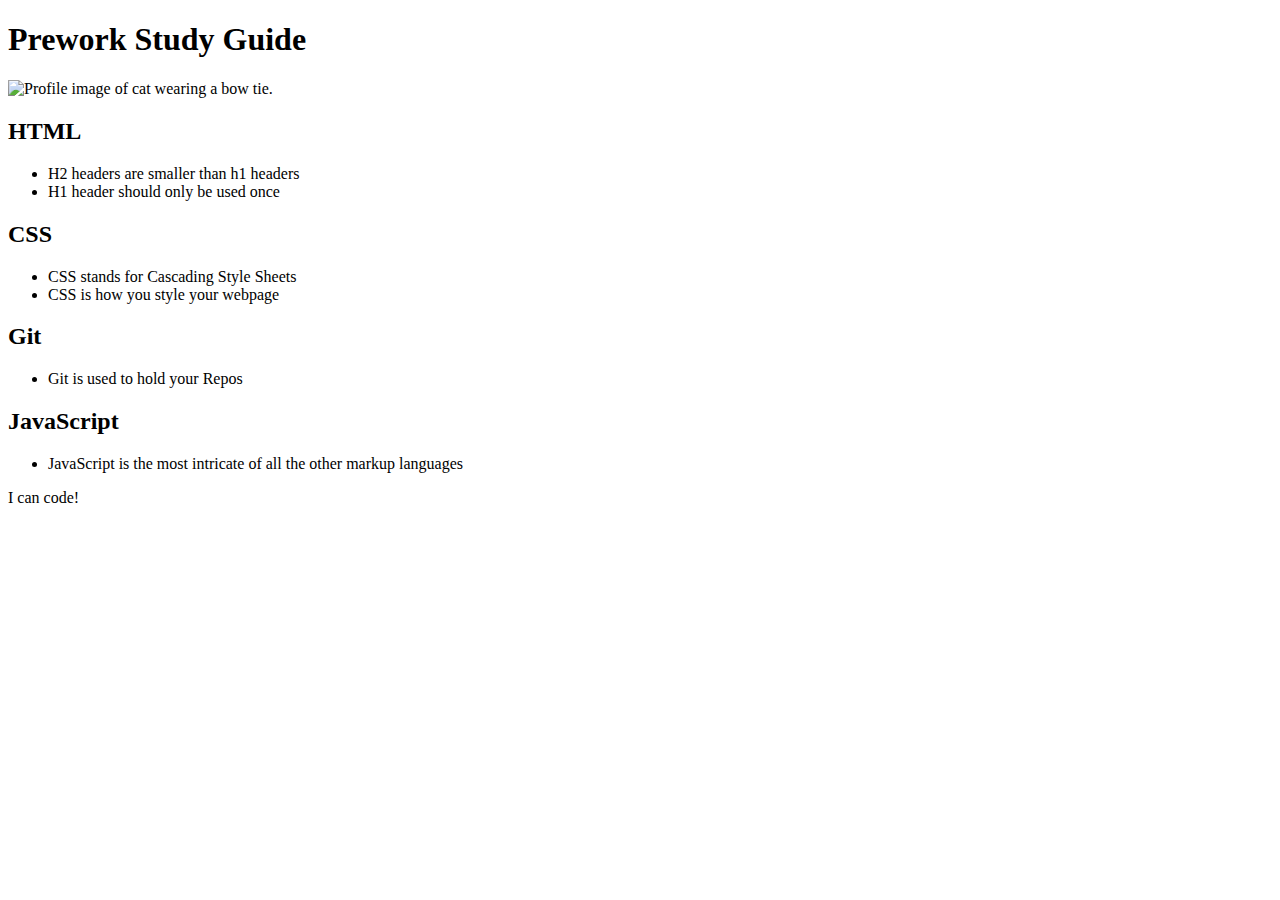
==== index.html @ 37f0bc96 "added html to prework" ====
<!DOCTYPE html>
<html lang="en">
  <head>
    <meta charset="UTF-8" />
    <meta http-equiv="X-UA-Compatible" content="IE=edge" />
    <meta name="viewport" content="width=device-width, initial-scale=1.0" />
    <link rel="stylesheet" href="./assets/style.css">
    <title>Prework Study Guide</title>
  </head>
  <body>
    <header id="top">
      <h1>Prework Study Guide</h1>
      <img src="./assets/bowtie-cat.png" alt="Profile image of cat wearing a bow tie." />
    </header>
    <main>
      <section class="card" id="html-section"> <h2>HTML</h2>
        <ul>
          <li>H2 headers are smaller than h1 headers</li>
          <li> H1 header should only be used once</li>
        </ul>
       </section>

      <section class="card" id="css-section"> 
        <h2>CSS</h2>
        <ul>
          <li>CSS stands for Cascading Style Sheets</li>
          <li>CSS is how you style your webpage</li>
        </ul>

      </section>

      <section class="card" id="git-section">
        <h2>Git</h2>
        <ul>
          <li>Git is used to hold your Repos</li>
        </ul>
        
      </section>

      <section class="card" id="javascript-section"> 
        <h2>JavaScript</h2>
        <ul>
          <li>JavaScript is the most intricate of all the other markup languages </li>
        </ul>
      </section>
    </main>

    <footer>
      <p>I can code!</p>
    </footer>
    <script src="script.js"></script>
  </body>
</html>
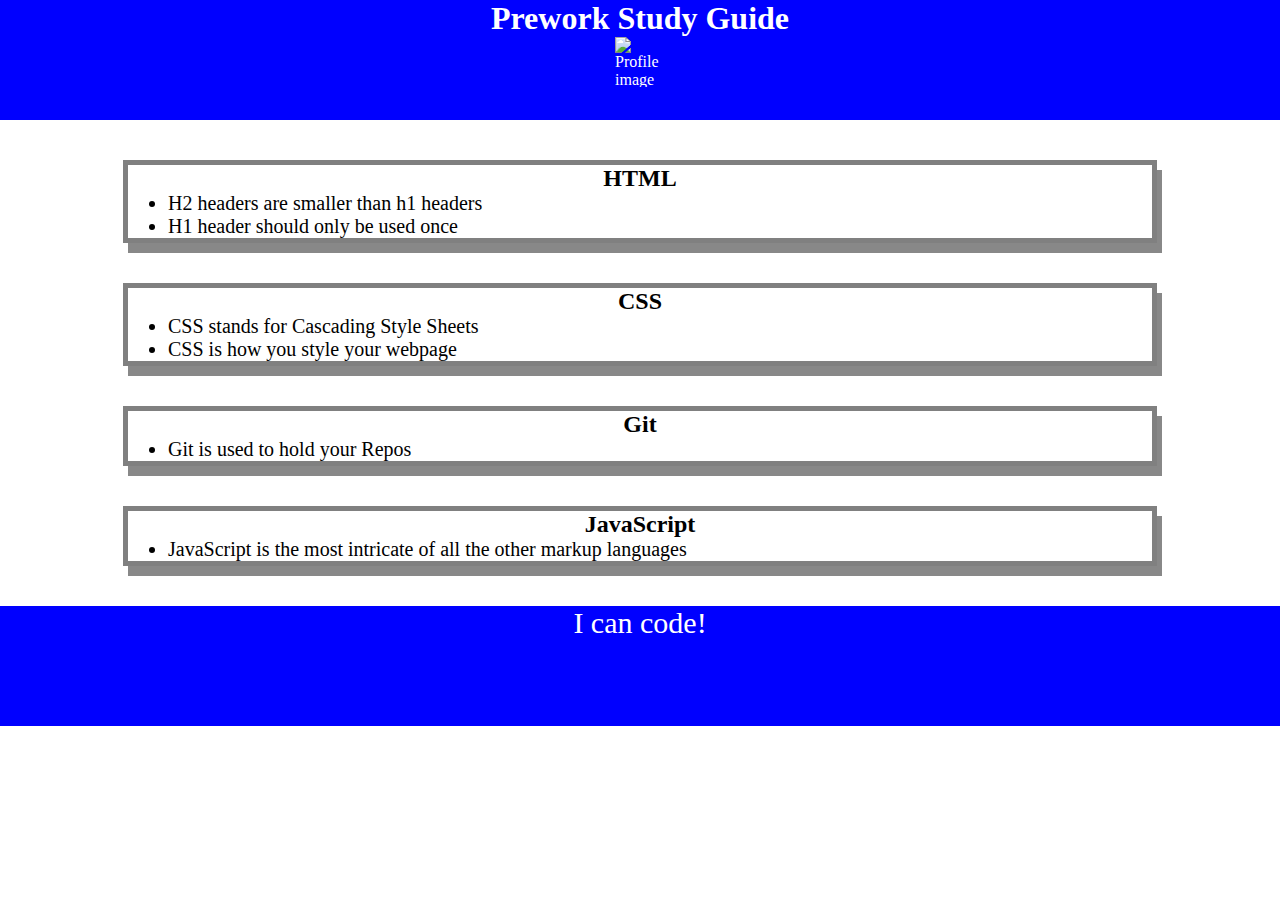
==== commit f291ed76: "test path change" ====
--- a/index.html
+++ b/index.html
@@ -4,7 +4,7 @@
     <meta charset="UTF-8" />
     <meta http-equiv="X-UA-Compatible" content="IE=edge" />
     <meta name="viewport" content="width=device-width, initial-scale=1.0" />
-    <link rel="stylesheet" href="./assets/style.css">
+    <link rel="stylesheet" href="./prework-study-guide/assets/style.css">
     <title>Prework Study Guide</title>
   </head>
   <body>
--- a/prework-study-guide/assets/style.css
+++ b/prework-study-guide/assets/style.css
@@ -0,0 +1,44 @@
+* {
+    margin: 0;
+    padding: 0;
+   }
+   
+   header,
+   footer {
+    width: 100%;
+    height: 120px;
+    background-color: blue;
+    color: white;
+   }
+   
+   h1,
+   h2 {
+    text-align: center;
+   }
+   
+   img {
+    display: block;
+    height: 50px;
+    width: 50px;
+    margin-left: auto;
+    margin-right: auto;
+   }
+   
+   ul {
+    padding-left: 40px;
+    font-size: 20px;
+   }
+   
+   p {
+    text-align: center;
+    font-size: 30px;
+   }
+   
+   .card {
+    width: 80%;
+    margin: 40px auto;
+    border: 5px solid gray;
+    box-shadow: 5px 10px #888888;
+  }
+
+  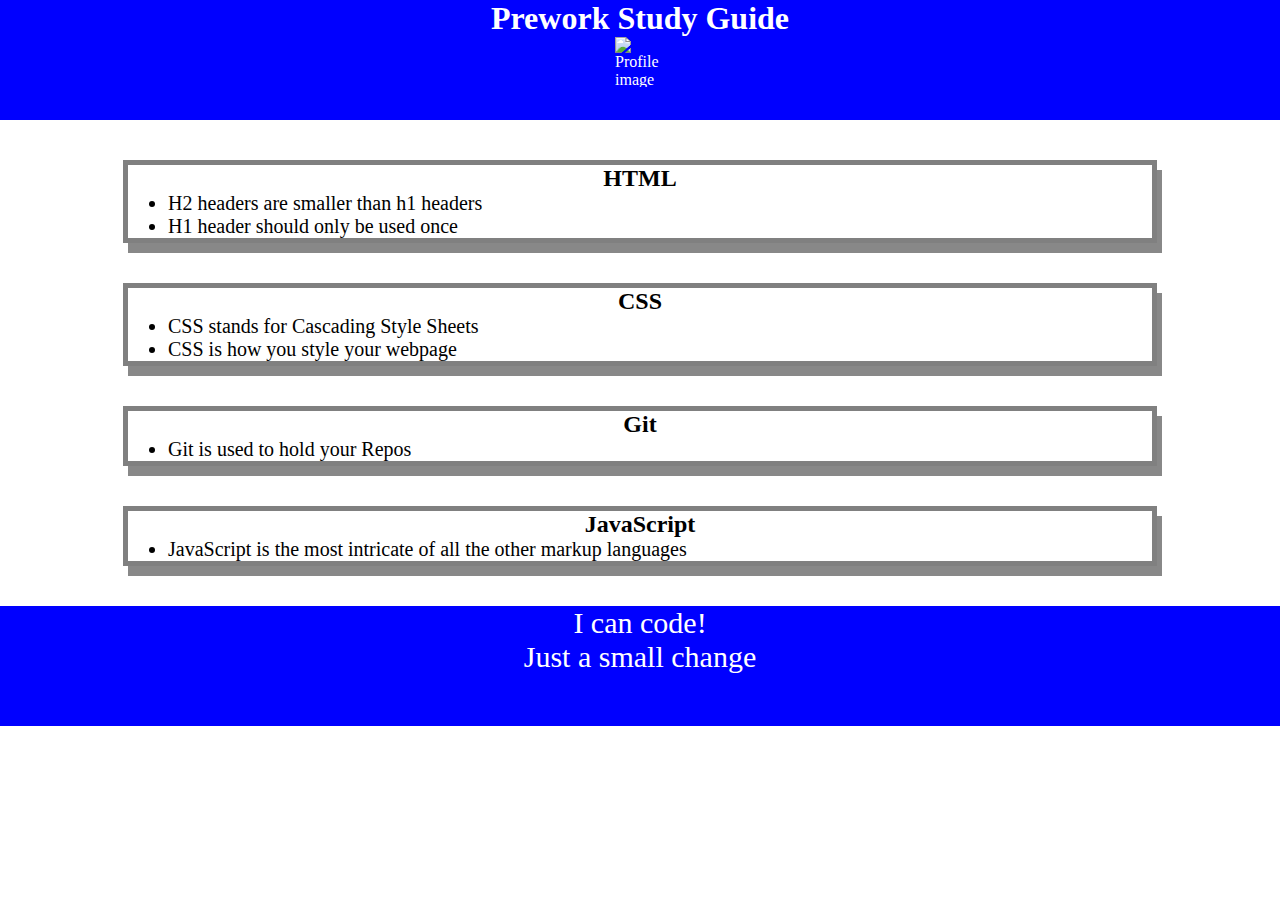
==== commit f79469cc: "repushing index.html" ====
--- a/index.html
+++ b/index.html
@@ -47,6 +47,7 @@
 
     <footer>
       <p>I can code!</p>
+      <p>Just a small change</p>
     </footer>
     <script src="script.js"></script>
   </body>
